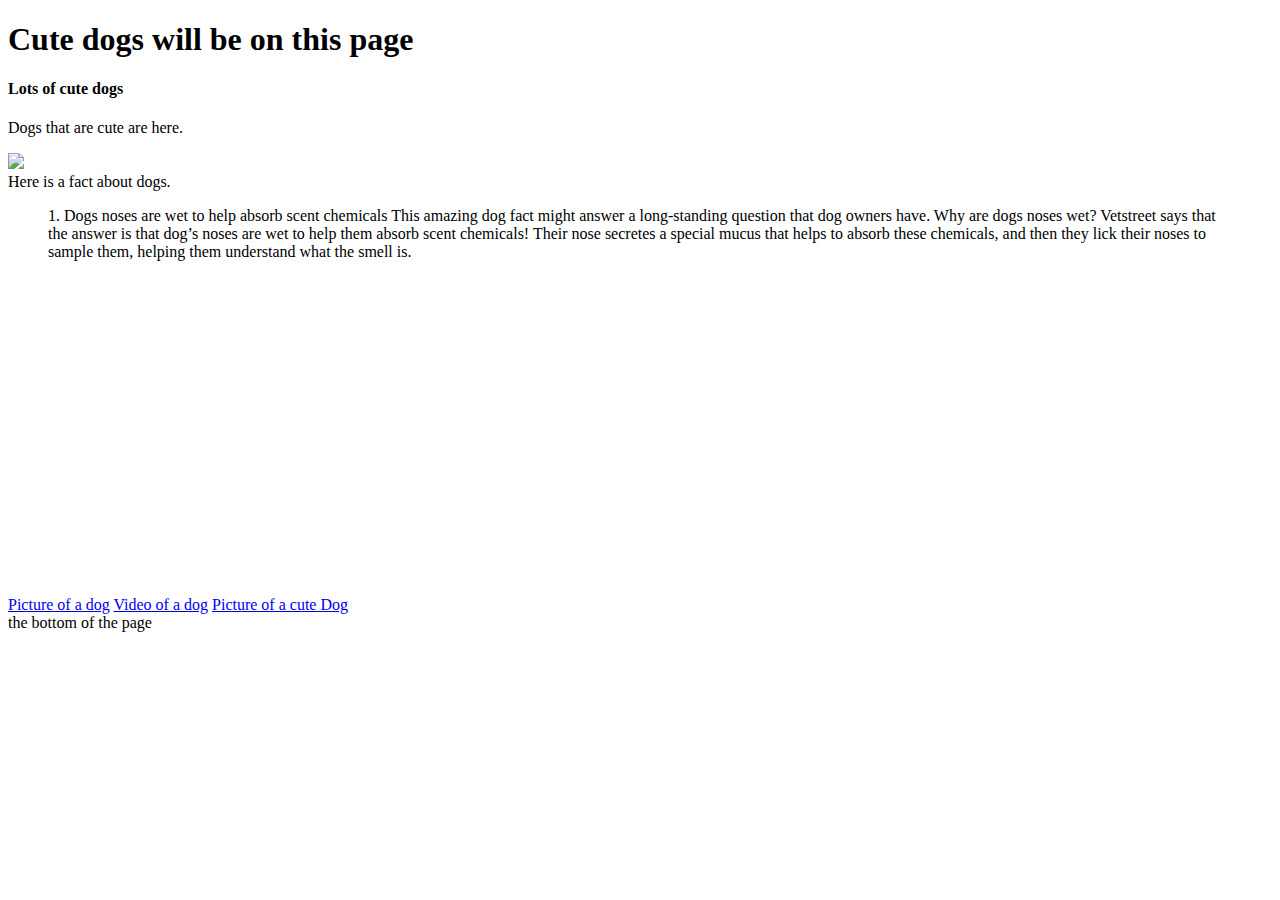
==== HTML documents/Assignment1.html @ 027404c7 "Adding Assignment1 to the repository" ====
<!DOCTYPE html>
<html lang="en">
	<head>
		<title> Cute Dogs</title>
		<meta charset="utf-8">
	</head>
	<body>
	
		<header>
			<main>
				<h1>Cute dogs will be on this page</h1>
				<h4>Lots of cute dogs</h4>
				<p>Dogs that are cute are here.</p>
				<img src="https://pixabay.com/photos/pug-puppy-dog-animal-cute-690566/">
		</header>
		<p2> Here is a fact about dogs.</p2>
		<blockquote cite="https://www.purina.co.uk/dogs/behaviour-and-training/understanding-dog-behaviours/amazing-dog-facts">
		1. Dogs noses are wet to help absorb scent chemicals
		This amazing dog fact might answer a long-standing question that dog owners have.
		Why are dogs noses wet? Vetstreet says that the answer is that dog’s noses are wet to help them absorb scent chemicals!
		Their nose secretes a special mucus that helps to absorb these chemicals, and
		then they lick their noses to sample them, helping them understand what the smell is.
		</blockquote>
		<iframe width="560" height="315" src="https://www.youtube.com/embed/uLkZHnKYYSI?start=1" frameborder="0" allow="accelerometer; autoplay; encrypted-media; gyroscope; picture-in-picture" allowfullscreen></iframe>
		<nav>
		<a href="Dog.html">Picture of a dog</a>
		<a href="Dog_video.html">Video of a dog</a>
		<a href="https://pixabay.com/photos/pug-puppy-dog-animal-cute-690566/">Picture of a cute Dog</a>
		</nav>
	</body>
	<footer>the bottom of the page</footer>
</html>
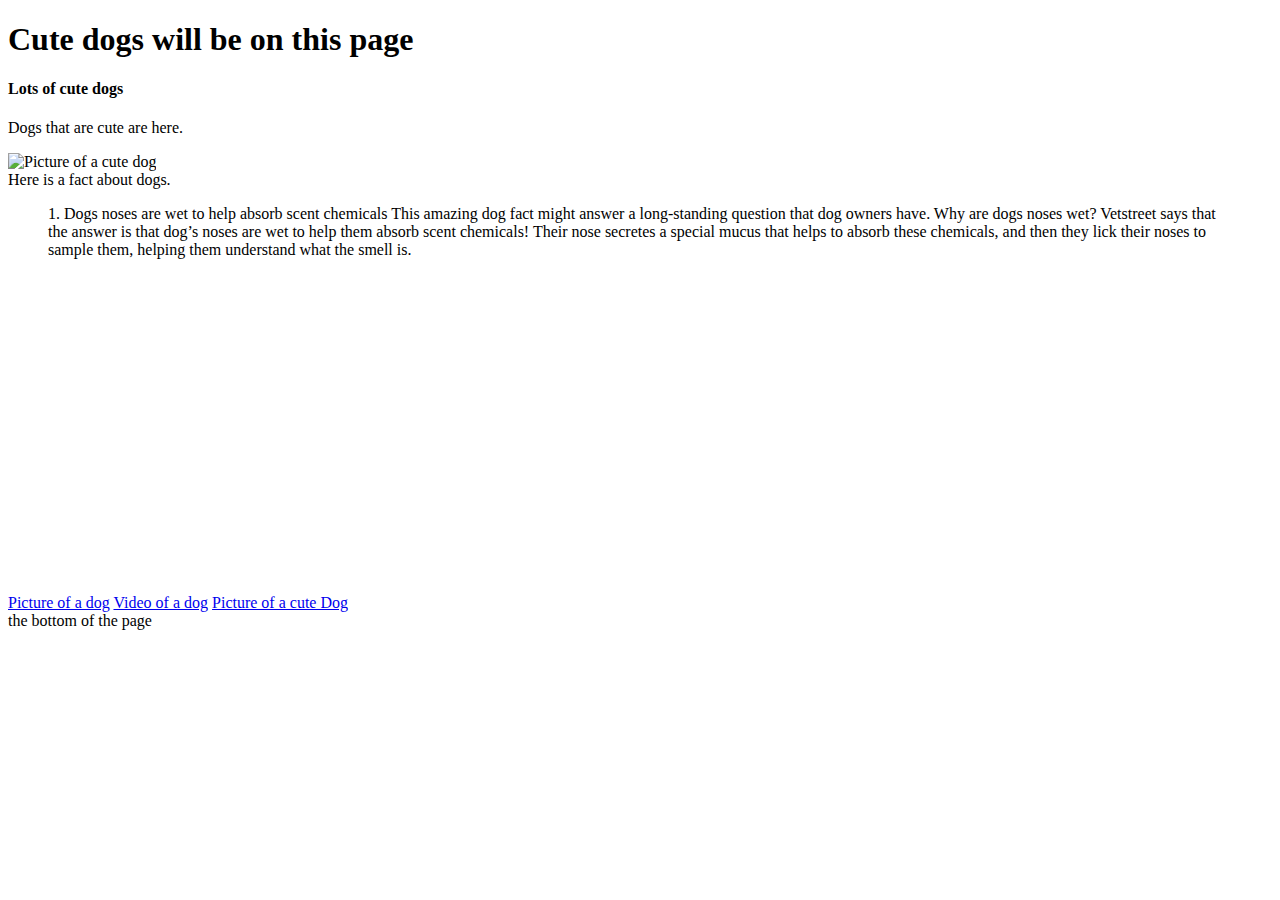
==== commit 3a399ff0: "Update Assignment1.html" ====
--- a/HTML documents/Assignment1.html
+++ b/HTML documents/Assignment1.html
@@ -11,7 +11,7 @@
 				<h1>Cute dogs will be on this page</h1>
 				<h4>Lots of cute dogs</h4>
 				<p>Dogs that are cute are here.</p>
-				<img src="https://pixabay.com/photos/pug-puppy-dog-animal-cute-690566/">
+				<img src="Dog.jpg" alt="Picture of a cute dog">
 		</header>
 		<p2> Here is a fact about dogs.</p2>
 		<blockquote cite="https://www.purina.co.uk/dogs/behaviour-and-training/understanding-dog-behaviours/amazing-dog-facts">
